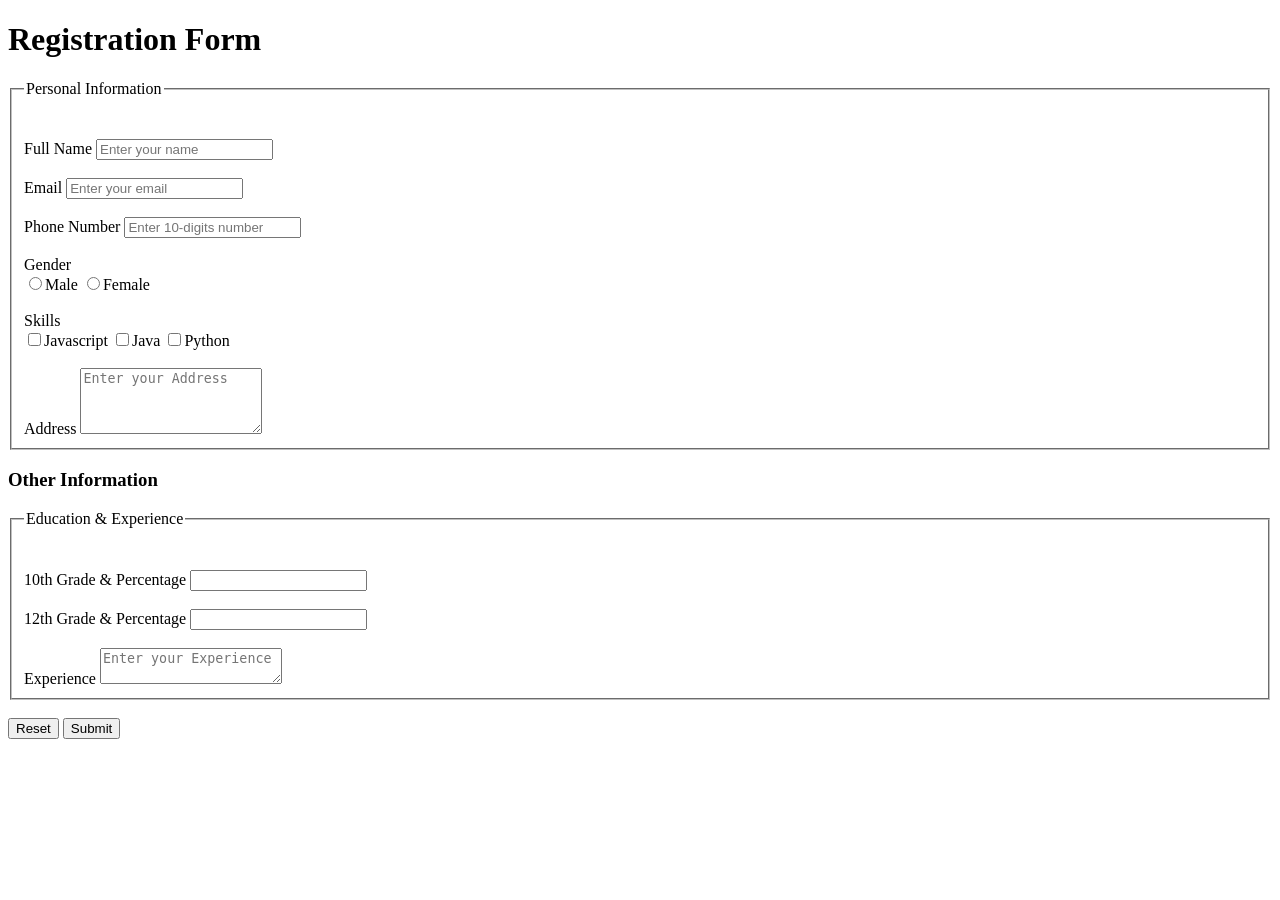
==== index.html @ 5b20a581 "Add files via upload" ====
<!DOCTYPE html>
<html lang="en">
<head>
    <meta charset="UTF-8">
    <meta name="viewport" content="width=device-width, initial-scale=1.0">
    <title>Registration form Form</title>
    <link rel="stylesheet" href="indexx.css">
</head>
<body>
    <h1>Registration Form</h1>
    <form>
        <fieldset>
            <legend>Personal Information</legend><br><br>
       
        <label>Full Name</label>
        <input type="text" id="name" placeholder="Enter your name" required><br><br>

        <label>Email</label>
        <input type="email" id="email" placeholder="Enter your email" required><br><br>

        <label>Phone Number</label>
        <input type="tel" id="call" pattern="{0-9}{10}" placeholder="Enter 10-digits number" required><br><br>


        <label>Gender</label><br>
       <input type="radio" name="gender" value="Male">Male
       <input type="radio" name="gender" value="Female">Female  <br><br>

        <label>Skills</label><br>
        <input type="checkbox" class="skill" value="Javascript">Javascript
        <input type="checkbox" class="skill" value="Java">Java
        <input type="checkbox" class="skill" value="Python">Python <br><br>

        <label>Address</label>
        <textarea id="add" rows="4" placeholder="Enter your Address"></textarea>

      </fieldset>

      <h3>Other Information</h3>

      <fieldset>
        <legend>Education & Experience</legend><br><br>

        <label>10th Grade & Percentage</label>
        <input id="tenth" type="text" required><br><br>

         <label>12th Grade & Percentage</label>
        <input id="twelth" type="text" required><br><br>

         <label>Experience</label>
        <textarea id="experience" rows="2" placeholder="Enter your Experience" required></textarea>

        </fieldset><br>

        <div class="button">
            <button type="reset" id="reset">Reset</button>
            <button type="submit" id="submit">Submit</button>


        </div>
</form>
<script src="indexx.js"></script>
</body>
</html>
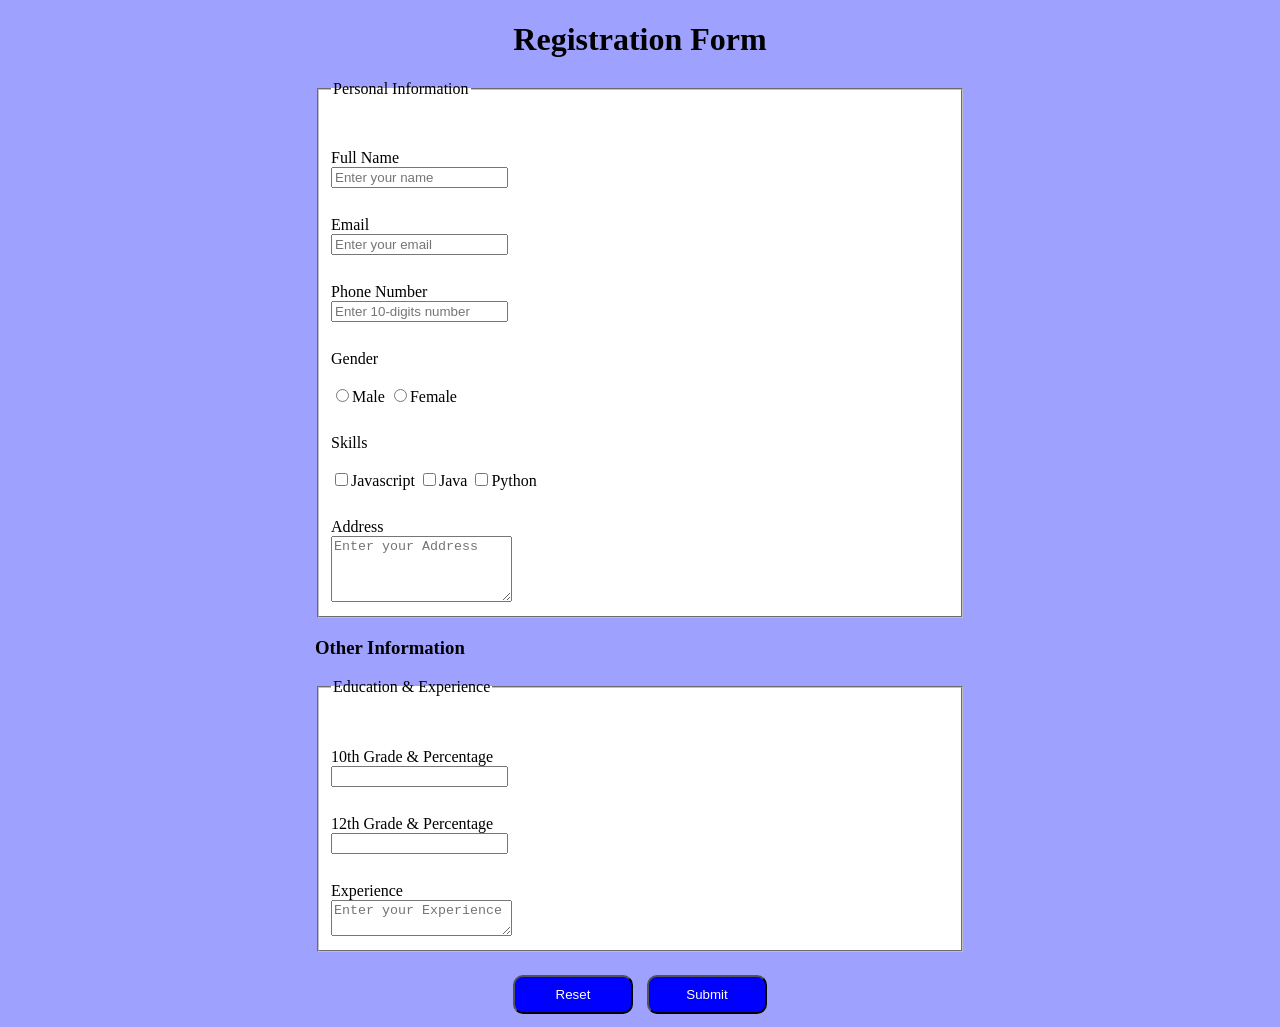
==== commit 4a1cf5d5: "Update" ====
--- a/index.html
+++ b/index.html
@@ -4,7 +4,7 @@
     <meta charset="UTF-8">
     <meta name="viewport" content="width=device-width, initial-scale=1.0">
     <title>Registration form Form</title>
-    <link rel="stylesheet" href="indexx.css">
+    <link rel="stylesheet" href="style.css">
 </head>
 <body>
     <h1>Registration Form</h1>
@@ -59,7 +59,7 @@
 
         </div>
 </form>
-<script src="indexx.js"></script>
+<script src="app.js"></script>
 </body>
 </html>
 
--- a/style.css
+++ b/style.css
@@ -0,0 +1,40 @@
+body{
+    font-family: 'Times New Roman', Times, serif;
+    background-color:#9FA1FF
+}
+h1{
+    text-align: center;
+    color: black;
+}
+form{
+   margin: auto;
+   width: 650px;
+}
+fieldset{
+    background-color:white;
+    
+   
+}
+label{
+    display: block;
+    margin-top: 10px;
+}
+.button{
+    text-align: center;
+}
+#reset{
+    color:white;
+    background-color: blue;
+    width: 120px;
+    padding: 10px;
+    margin: 5px;
+    border-radius: 10px;
+}
+#submit{
+    color:white;
+    background-color: blue;
+    width: 120px;
+    padding: 10px;
+    margin: 5px;
+    border-radius: 10px;
+}
